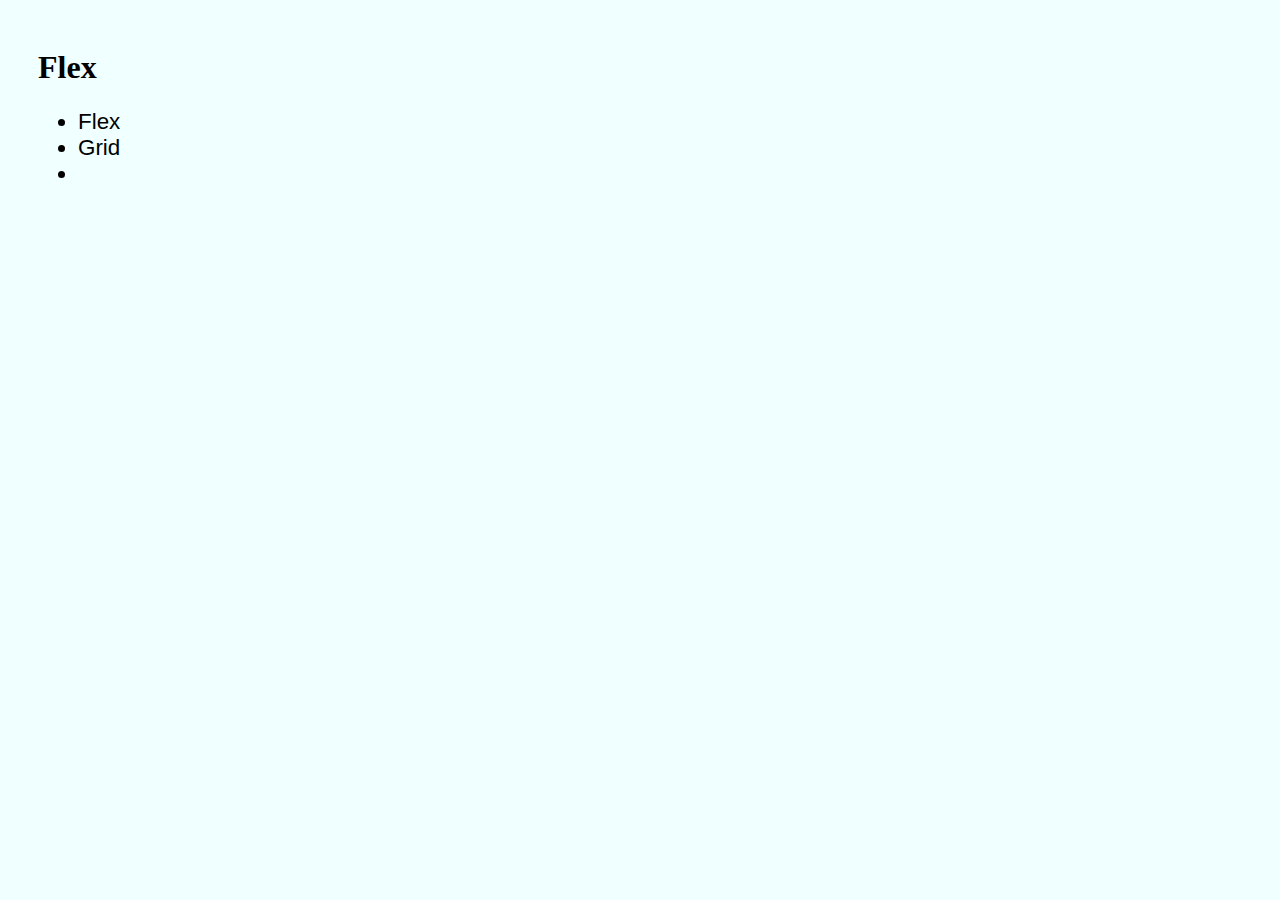
==== pages/index.html @ 9217f4c7 "add" ====
<!DOCTYPE html>
<html lang="en">
<head>
    <meta charset="UTF-8">
    <meta name="viewport" content="width=device-width, initial-scale=1.0">
    <link rel="stylesheet" type="text/css" href="../css/main.css">
    <title>Flex</title>
</head>

<header><h1>Flex</h1></header>

<body>

    <nav>
        <ul>
            <li> <a href="../pages/index.html" target="_parent"></a>Flex</li>
            <li><a href="../pages/grid.html" target="_self"></a>Grid</li>
            <li></li>
        </ul>
    </nav>
    
</body>
</html>
---- css/main.css ----
body {
    background-color: azure;
    padding: 20px 30px;
}
nav {
    font-size: 1.4rem;
    font-family: Arial, Helvetica, sans-serif;
}
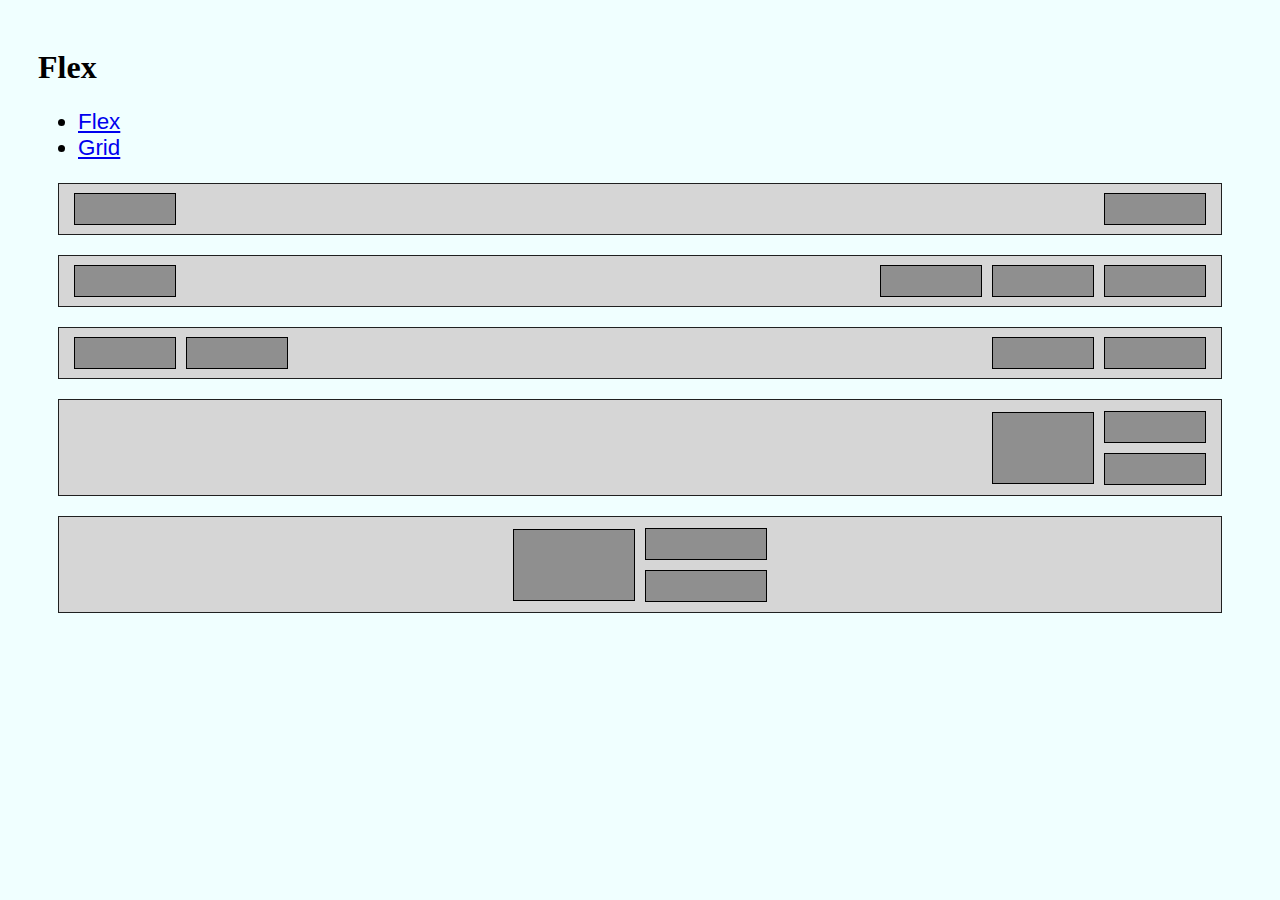
==== commit 01031194: "flex finished" ====
--- a/pages/index.html
+++ b/pages/index.html
@@ -1,5 +1,6 @@
 <!DOCTYPE html>
 <html lang="en">
+
 <head>
     <meta charset="UTF-8">
     <meta name="viewport" content="width=device-width, initial-scale=1.0">
@@ -7,17 +8,64 @@
     <title>Flex</title>
 </head>
 
-<header><h1>Flex</h1></header>
+<header>
+    <h1>Flex</h1>
+</header>
 
 <body>
 
     <nav>
         <ul>
-            <li> <a href="../pages/index.html" target="_parent"></a>Flex</li>
-            <li><a href="../pages/grid.html" target="_self"></a>Grid</li>
-            <li></li>
+            <li><a href="../pages/index.html" target="_parent">Flex</a></li>
+            <li><a href="../pages/grid.html" target="_self">Grid</a></li>
         </ul>
     </nav>
-    
+
+    <div class="flex-container">
+        <div class="item"></div>
+        <div class="item"></div>
+    </div>
+
+    <div class="flex-container">
+        <div class="item"> </div>
+        <div class="flex-container-2">
+            <div class="item"></div>
+            <div class="item"></div>
+            <div class="item"></div>
+        </div>
+    </div>
+
+    <div class="flex-container">
+        <div class="flex-container-3">
+            <div class="item"> </div>
+            <div class="item"></div>
+        </div>
+        <div class="flex-container-4">
+            <div class="item"></div>
+            <div class="item"></div>
+        </div>
+    </div>
+
+    <div class="flex-container flex-container-dooble">
+        <div class="block-first">
+            <div class="item item-block-first"></div>
+        </div>
+        <div class="block-right">
+            <div class="item "></div>
+            <div class="item"></div>
+        </div>
+    </div>
+
+    <div class="flex-container flex-container-dooble flex-centre">
+        <div class="block-first flex-centre">
+            <div class="item item-block-first item-wight"></div>
+        </div>
+        <div class="block-right ">
+            <div class="item item-wight"></div>
+            <div class="item item-wight"></div>
+        </div>
+    </div>
+
 </body>
+
 </html>--- a/css/main.css
+++ b/css/main.css
@@ -1,9 +1,96 @@
 body {
-    background-color: azure;
-    padding: 20px 30px;
+  background-color: azure;
+  padding: 20px 30px;
 }
 nav {
-    font-size: 1.4rem;
-    font-family: Arial, Helvetica, sans-serif;
+  font-size: 1.4rem;
+  font-family: Arial, Helvetica, sans-serif;
 }
 
+.flex-container {
+  display: flex;
+  height: 30px;
+  background-color: rgb(214, 214, 214);
+  padding: 10px 15px 10px 15px;
+  border: #202020 solid 1px;
+  justify-content: space-between;
+  align-items: center;
+  margin: 20px;
+}
+
+.item {
+  background-color: hsl(0, 0%, 56%);
+  color: white;
+  border: #000 solid 1px;
+  width: 100px;
+  height: 30px;
+}
+.item-flow {
+  background-color: hsl(0, 0%, 56%);
+  color: white;
+  border: #000 solid 1px;
+  width: 100px;
+  height: 30px;
+  flex-shrink: 3;
+}
+
+.flex-container-2 {
+  display: flex;
+  padding: 10px 0px 10px 15px;
+  justify-content: end;
+  align-items: center;
+  gap: 10px;
+}
+
+.flex-container-3 {
+  display: flex;
+  padding: 10px 0px 10px 0px;
+  justify-content: start;
+  align-items: center;
+  gap: 10px;
+}
+
+.flex-container-4 {
+  display: flex;
+  padding: 10px 0px 10px 0px;
+  justify-content: end;
+  align-items: center;
+  gap: 10px;
+}
+
+.flex-container-dooble {
+  display: flex;
+  height: 75px;
+  padding: 10px 15px 10px 15px;
+  justify-content: end;
+  align-items: center;
+  gap: 10px;
+}
+
+.block-first {
+  display: flex;
+  height: 60px;
+  padding: 10px 0px 10px 0px;
+  justify-content: end;
+  align-items: center;
+  gap: 10px;
+}
+.item-block-first {
+  height: 70px;
+}
+
+.block-right {
+  display: flex;
+  flex-direction: column;
+  gap: 10px;
+}
+
+.flex-centre {
+  display: flex;
+  flex-direction: row;
+  justify-content: center;
+}
+
+.item-wight{
+    width: 120px;
+}